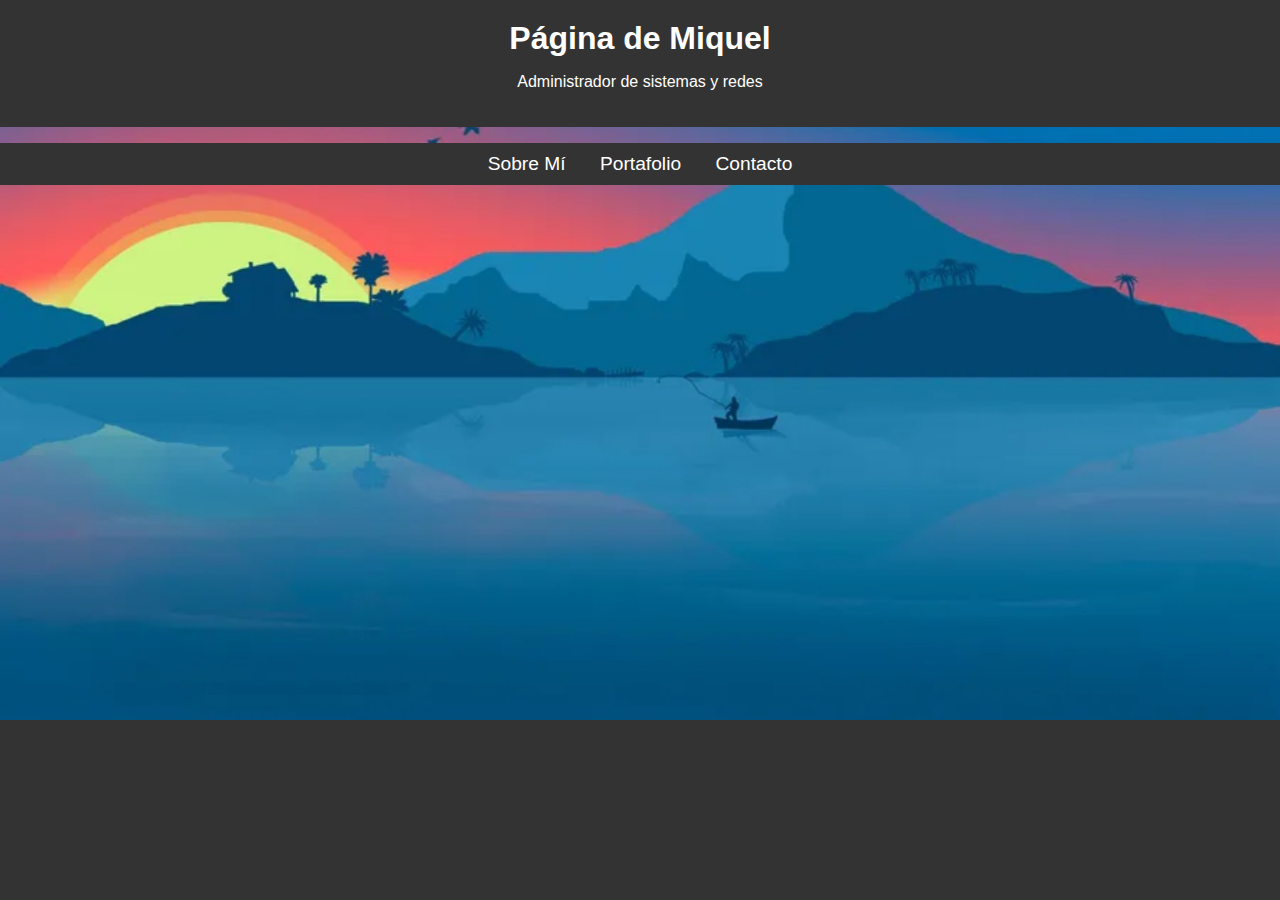
==== index.html @ f01249f6 "index.html" ====
<!DOCTYPE html>
<html lang="es">
<head>
    <meta charset="UTF-8">
    <meta name="viewport" content="width=device-width, initial-scale=1.0">
    <title>Miquel</title>
    <link rel="stylesheet" href="style.css">
</head>
<body>
    <header>
        <h1>Página de Miquel</h1>
        <p>Administrador de sistemas y redes</p>
    </header>

    <nav>
        <ul>
            <li><a href="#about">Sobre Mí</a></li>
            <li><a href="#portfolio">Portafolio</a></li>
            <li><a href="#contact">Contacto</a></li>
        </ul>
    </nav>

    <div class="content-container"> <!-- Nuevo contenedor para las secciones -->
        <section id="about" class="tab-content">
            <h2>Sobre Mí</h2>
            <p>Aquí puedes escribir una breve descripción sobre ti, tus habilidades y tu experiencia.</p>
        </section>

        <section id="portfolio" class="tab-content">
            <h2>Portafolio</h2>
            <p>Agrega enlaces a tus proyectos, ejemplos de trabajo, o cualquier cosa que quieras mostrar.</p>
        </section>

        <section id="contact" class="tab-content">
            <h2>Contacto</h2>
            <p>Puedes contactarme a través de:</p>
            <ul>
                <li><a href="tu_cv.pdf" target="_blank">CV</a></li>
                <li><a href="https://www.linkedin.com/tu_perfil" target="_blank">LinkedIn</a></li>
                <li><a href="https://www.instagram.com/tu_perfil" target="_blank">Instagram</a></li>
            </ul>
        </section>
    </div>
    <script>
        const tabs = document.querySelectorAll('nav a');
        const tabContents = document.querySelectorAll('.tab-content');

        tabs.forEach((tab, index) => {
            tab.addEventListener('click', (event) => {
                event.preventDefault();
                tabContents.forEach((content, i) => {
                    if (i === index) {
                        content.style.display = 'block';
                    } else {
                        content.style.display = 'none';
                    }
                });
            });
        });
    </script>

</body>
</html>
---- style.css ----
/*body {
    font-family: Arial, sans-serif;
    margin: 0;
    padding: 0;
    background-image: url('alcanzala-tranquilidad-pastoral-9oitratl6gd996za.jpg');
    background-size: cover; /* Ajusta el tamaño de la imagen para cubrir completamente el fondo *//*
    background-position: 0 0;
    background-repeat: no-repeat;
    color: #fff;
}*/

body {
    font-family: Arial, sans-serif;
    margin: 0;
    padding: 0;
    background-image: url('alcanzala-tranquilidad-pastoral-9oitratl6gd996za.jpg');
    background-size: cover;
    background-position: 0 0;
    background-repeat: no-repeat;
    color: #fff;
    background-color: #333; /* Agrega el color de fondo deseado */
    border-radius: 15px; /* Ajusta el radio de las esquinas para hacerlas redondas */
}

/* ... el resto de tu código CSS ... */


header {
    text-align: center;
    background-color: #333;
    color: 0,0,0;
    padding: 20px;
}

h1 {
    font-size: 2em;
    margin: 0;
}

nav ul {
    list-style: none;
    text-align: center;
    background-color: #333;
    padding: 10px;
}

nav ul li {
    display: inline;
    margin: 0 15px;
}

nav a {
    color: #fff;
    text-decoration: none;
    font-size: 1.2em;
}

.tab-content {
    display: none;
    padding: 20px;
}

section h2 {
    font-size: 1.5em;
    border-bottom: 1px solid #ccc;
    padding-bottom: 10px;
}

/* Estilos adicionales según tus preferencias */
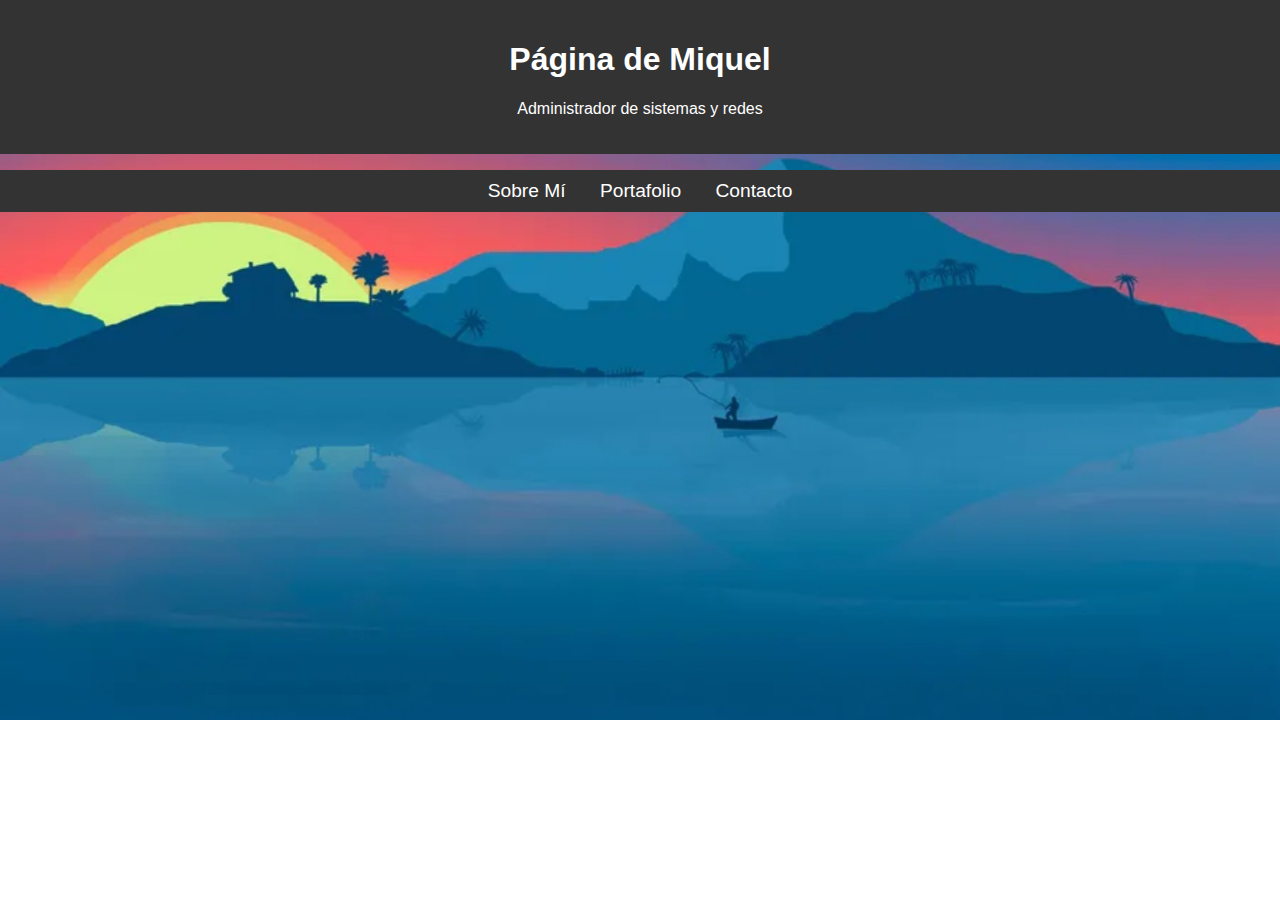
==== commit e14802db: "index.html" ====
--- a/index.html
+++ b/index.html
@@ -23,20 +23,25 @@
     <div class="content-container"> <!-- Nuevo contenedor para las secciones -->
         <section id="about" class="tab-content">
             <h2>Sobre Mí</h2>
-            <p>Aquí puedes escribir una breve descripción sobre ti, tus habilidades y tu experiencia.</p>
+            <p> 
+                Soy un estudiante de segundo año de administración de sistemas y redes. 
+                Poseo el título de bachillerato tecnológico y actualmente estoy realizando prácticas en una empresa, donde llevo aproximadamente mes y medio. 
+                Disfruto y me fascina aprender cosas nuevas en el emocionante mundo de la administración de sistemas y redes. 
+                Mi experiencia práctica en la empresa me ha permitido aplicar y expandir mis conocimientos, y estoy emocionado por continuar creciendo en este campo.
+            </p>
         </section>
 
         <section id="portfolio" class="tab-content">
             <h2>Portafolio</h2>
-            <p>Agrega enlaces a tus proyectos, ejemplos de trabajo, o cualquier cosa que quieras mostrar.</p>
+            <p>Actualmente vacío.</p>
         </section>
 
         <section id="contact" class="tab-content">
             <h2>Contacto</h2>
             <p>Puedes contactarme a través de:</p>
             <ul>
-                <li><a href="tu_cv.pdf" target="_blank">CV</a></li>
-                <li><a href="https://www.linkedin.com/tu_perfil" target="_blank">LinkedIn</a></li>
+                <li><a href="https://www.canva.com/design/DAFl6DyVGEw/YlznLcIjum6h5sCi3yoK3w/view?utm_content=DAFl6DyVGEw&utm_campaign=designshare&utm_medium=link&utm_source=publishsharelink" target="_blank">CV</a></li>
+                <li><a href="https://www.linkedin.com/in/miquel-a-s-174523279/" target="_blank">LinkedIn</a></li>
                 <li><a href="https://www.instagram.com/tu_perfil" target="_blank">Instagram</a></li>
             </ul>
         </section>
--- a/style.css
+++ b/style.css
@@ -18,23 +18,13 @@
     background-position: 0 0;
     background-repeat: no-repeat;
     color: #fff;
-    background-color: #333; /* Agrega el color de fondo deseado */
-    border-radius: 15px; /* Ajusta el radio de las esquinas para hacerlas redondas */
 }
-
-/* ... el resto de tu código CSS ... */
-
 
 header {
     text-align: center;
     background-color: #333;
-    color: 0,0,0;
+    color: 0, 0, 0;
     padding: 20px;
-}
-
-h1 {
-    font-size: 2em;
-    margin: 0;
 }
 
 nav ul {
@@ -55,6 +45,12 @@
     font-size: 1.2em;
 }
 
+.content-container {
+    background-color: #333; /* Agrega el color de fondo deseado */
+    border-radius: 15px; /* Ajusta el radio de las esquinas para hacerlas redondas */
+    overflow: hidden; /* Asegura que los bordes redondos se apliquen correctamente */
+}
+
 .tab-content {
     display: none;
     padding: 20px;
@@ -66,5 +62,4 @@
     padding-bottom: 10px;
 }
 
-/* Estilos adicionales según tus preferencias */
 
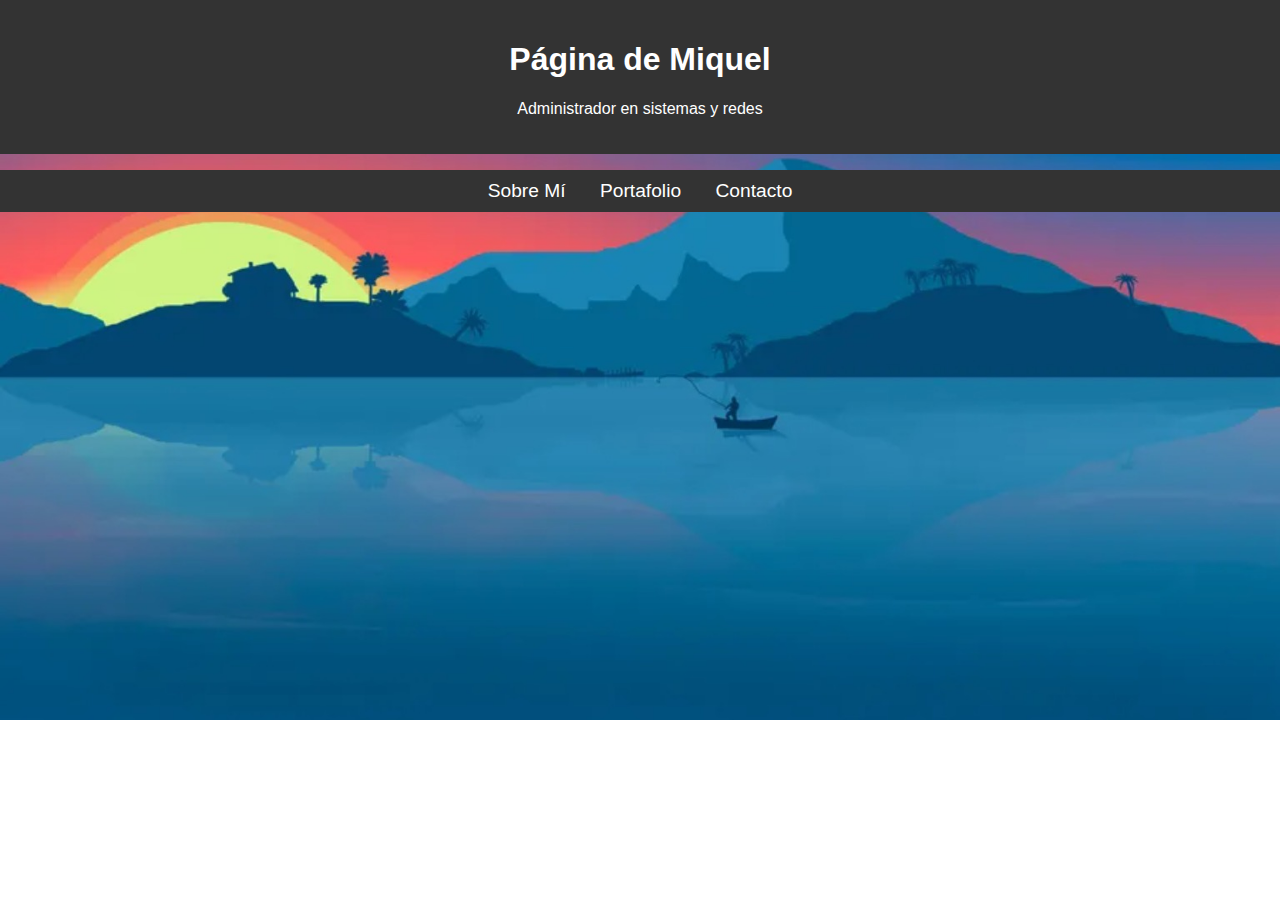
==== commit a7c1fdcf: "index.html" ====
--- a/index.html
+++ b/index.html
@@ -9,7 +9,7 @@
 <body>
     <header>
         <h1>Página de Miquel</h1>
-        <p>Administrador de sistemas y redes</p>
+        <p>Administrador en sistemas y redes</p>
     </header>
 
     <nav>
@@ -24,7 +24,7 @@
         <section id="about" class="tab-content">
             <h2>Sobre Mí</h2>
             <p> 
-                Soy un estudiante de segundo año de administración de sistemas y redes. 
+                Soy un estudiante de segundo año de administración en sistemas y redes. 
                 Poseo el título de bachillerato tecnológico y actualmente estoy realizando prácticas en una empresa, donde llevo aproximadamente mes y medio. 
                 Disfruto y me fascina aprender cosas nuevas en el emocionante mundo de la administración de sistemas y redes. 
                 Mi experiencia práctica en la empresa me ha permitido aplicar y expandir mis conocimientos, y estoy emocionado por continuar creciendo en este campo.
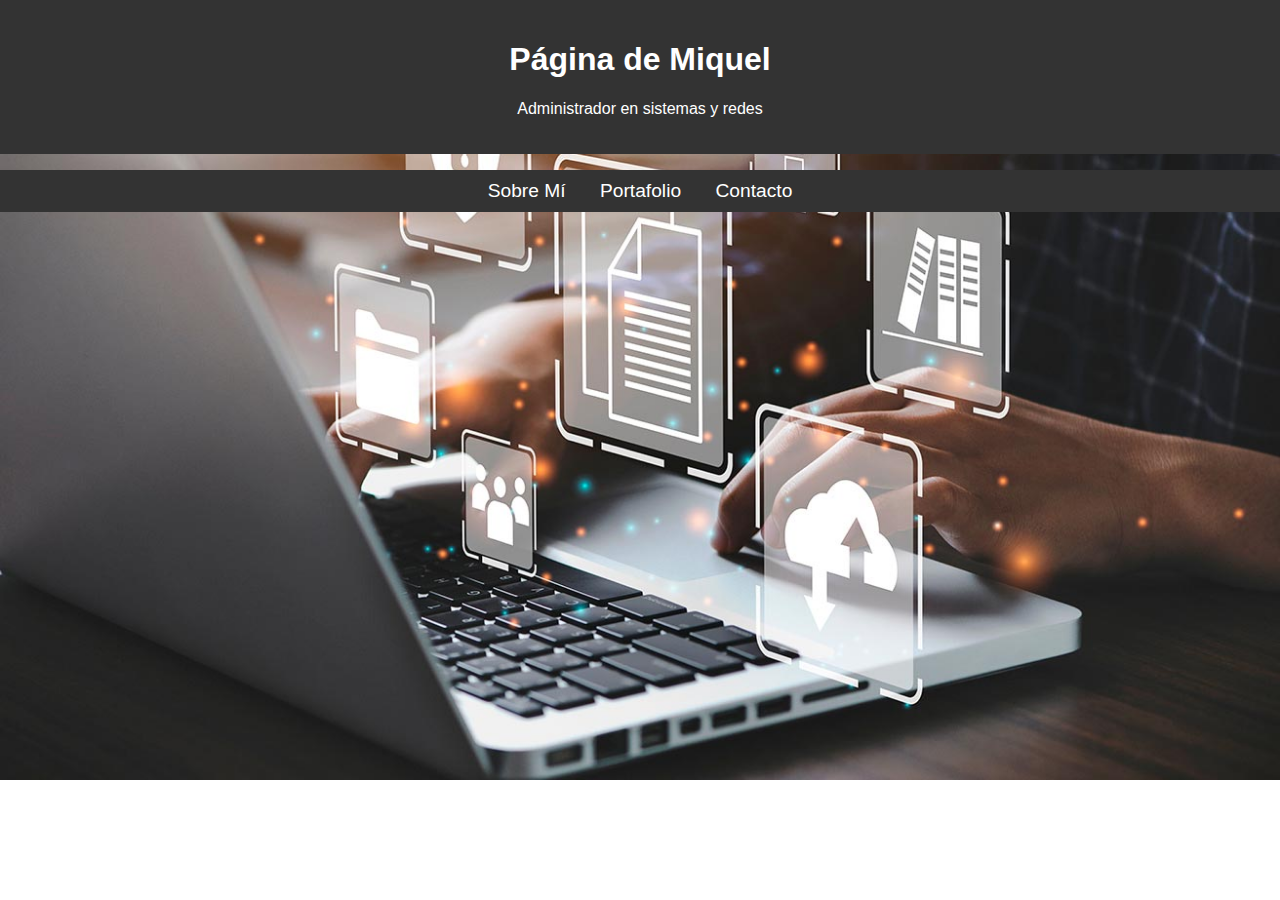
==== commit 086e1f00: "Update index.html" ====
--- a/index.html
+++ b/index.html
@@ -40,9 +40,9 @@
             <h2>Contacto</h2>
             <p>Puedes contactarme a través de:</p>
             <ul>
-                <li><a href="https://www.canva.com/design/DAFl6DyVGEw/YlznLcIjum6h5sCi3yoK3w/view?utm_content=DAFl6DyVGEw&utm_campaign=designshare&utm_medium=link&utm_source=publishsharelink" target="_blank">CV</a></li>
+                <li><a href="https://github.com/miquelmike/miquel/blob/main/CV.pdf" target="_blank">CV</a></li>
                 <li><a href="https://www.linkedin.com/in/miquel-a-s-174523279/" target="_blank">LinkedIn</a></li>
-                <li><a href="https://www.instagram.com/tu_perfil" target="_blank">Instagram</a></li>
+                <li>Proton Mail: miquel.arredondo@proton.me</li>
             </ul>
         </section>
     </div>
--- a/style.css
+++ b/style.css
@@ -1,21 +1,10 @@
-/*body {
-    font-family: Arial, sans-serif;
-    margin: 0;
-    padding: 0;
-    background-image: url('alcanzala-tranquilidad-pastoral-9oitratl6gd996za.jpg');
-    background-size: cover; /* Ajusta el tamaño de la imagen para cubrir completamente el fondo *//*
-    background-position: 0 0;
-    background-repeat: no-repeat;
-    color: #fff;
-}*/
-
 body {
     font-family: Arial, sans-serif;
     margin: 0;
     padding: 0;
-    background-image: url('alcanzala-tranquilidad-pastoral-9oitratl6gd996za.jpg');
+    background-image: url('Fondo_pantalla.jpg');
     background-size: cover;
-    background-position: 0 0;
+    background-position: 0 50;
     background-repeat: no-repeat;
     color: #fff;
 }
